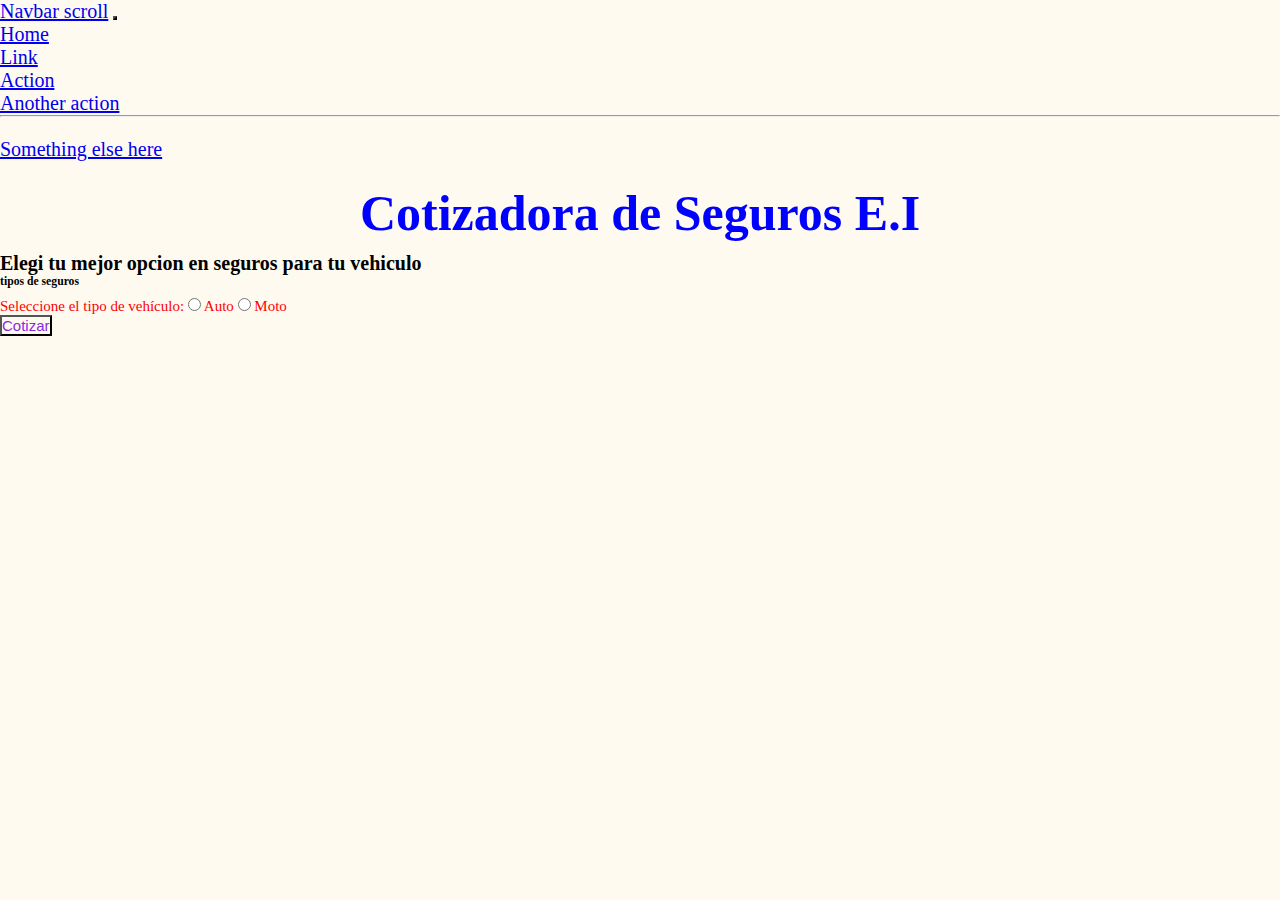
==== index.html @ ca103f00 "intentando hacer algo" ====
<!DOCTYPE html>
<html lang="en">
<head>
    <meta charset="UTF-8">
    <meta name="viewport" content="width=, initial-scale=1.0">
    <title>Document</title>
    <link rel="stylesheet" href="./css/estilo.css">
    <!-- bootstrap -->
    <link href="https://cdn.jsdelivr.net/npm/bootstrap@5.3.2/dist/css/bootstrap.min.css" rel="stylesheet" integrity="sha384-T3c6CoIi6uLrA9TneNEoa7RxnatzjcDSCmG1MXxSR1GAsXEV/Dwwykc2MPK8M2HN" crossorigin="anonymous">
</head>
<body>
    <header>
        <nav class="navbar navbar-expand-lg bg-body-tertiary">
            <div class="container-fluid">
            <a class="navbar-brand" href="#">Navbar scroll</a>
            <button class="navbar-toggler" type="button" data-bs-toggle="collapse" data-bs-target="#navbarScroll" aria-controls="navbarScroll" aria-expanded="false" aria-label="Toggle navigation">
                <span class="navbar-toggler-icon"></span>
            </button>
            <div class="collapse navbar-collapse" id="navbarScroll">
                <ul class="navbar-nav me-auto my-2 my-lg-0 navbar-nav-scroll" style="--bs-scroll-height: 100px;">
                <li class="nav-item">
                    <a class="nav-link active" aria-current="page" href="#">Home</a>
                </li>
                <li class="nav-item">
                    <a class="nav-link" href="#">Link</a>
                </li>
                <li class="nav-item dropdown">
                    <a class="nav-link dropdown-toggle" href="#" role="button" data-bs-toggle="dropdown" aria-expanded="false">
                    </a>
                    <ul class="dropdown-menu">
                    <li><a class="dropdown-item" href="#">Action</a></li>
                    <li><a class="dropdown-item" href="#">Another action</a></li>
                    <li><hr class="dropdown-divider"></li>
                    <li><a class="dropdown-item" href="#">Something else here</a></li>
                    </ul>
                </li>
                <li class="nav-item">
            </div>
            </div>
            </nav>
    </header>
    <main>
        <h1> Cotizadora de Seguros E.I </h1>
        <h2>Elegi tu mejor opcion en seguros para tu vehiculo</h2>
        <div class="contenedor">
            <h3>tipos de seguros</h3>
            <form>
                <label for="vehiculo">Seleccione el tipo de vehículo:</label>
                <input type="radio" name="vehiculo" value="auto" id="auto">
                <label for="auto">Auto</label>
                <input type="radio" name="vehiculo" value="moto" id="moto">
                <label for="moto">Moto</label>
                <br>
                <input type="submit" value="Cotizar">
            </form>
            
        </div>
    </main>
    <footer></footer>

    <!-- javaScrip -->
    <script src="./js/main.js"> </script>

    <!-- bootstrap -->
    <script src="https://cdn.jsdelivr.net/npm/bootstrap@5.3.2/dist/js/bootstrap.bundle.min.js" integrity="sha384-C6RzsynM9kWDrMNeT87bh95OGNyZPhcTNXj1NW7RuBCsyN/o0jlpcV8Qyq46cDfL" crossorigin="anonymous"></script>
</body>
</html>
---- css/estilo.css ----
* {
  margin: 0%;
  padding: 0%;
  background-color: floralwhite;
}

html {
  font-size: 62.5%;
}

header nav {
  font-size: 2rem;
}

main h1 {
  font-size: 5rem;
  color: blue;
  text-align: center;
}
main h2 {
  font-size: 2rem;
  color: black;
  margin-top: 10px;
}
main form {
  margin-top: 10px;
  font-size: 1.5rem;
  color: red;
}
main form input {
  font-size: 1.5rem;
  color: blueviolet;
}

/*# sourceMappingURL=estilo.css.map */
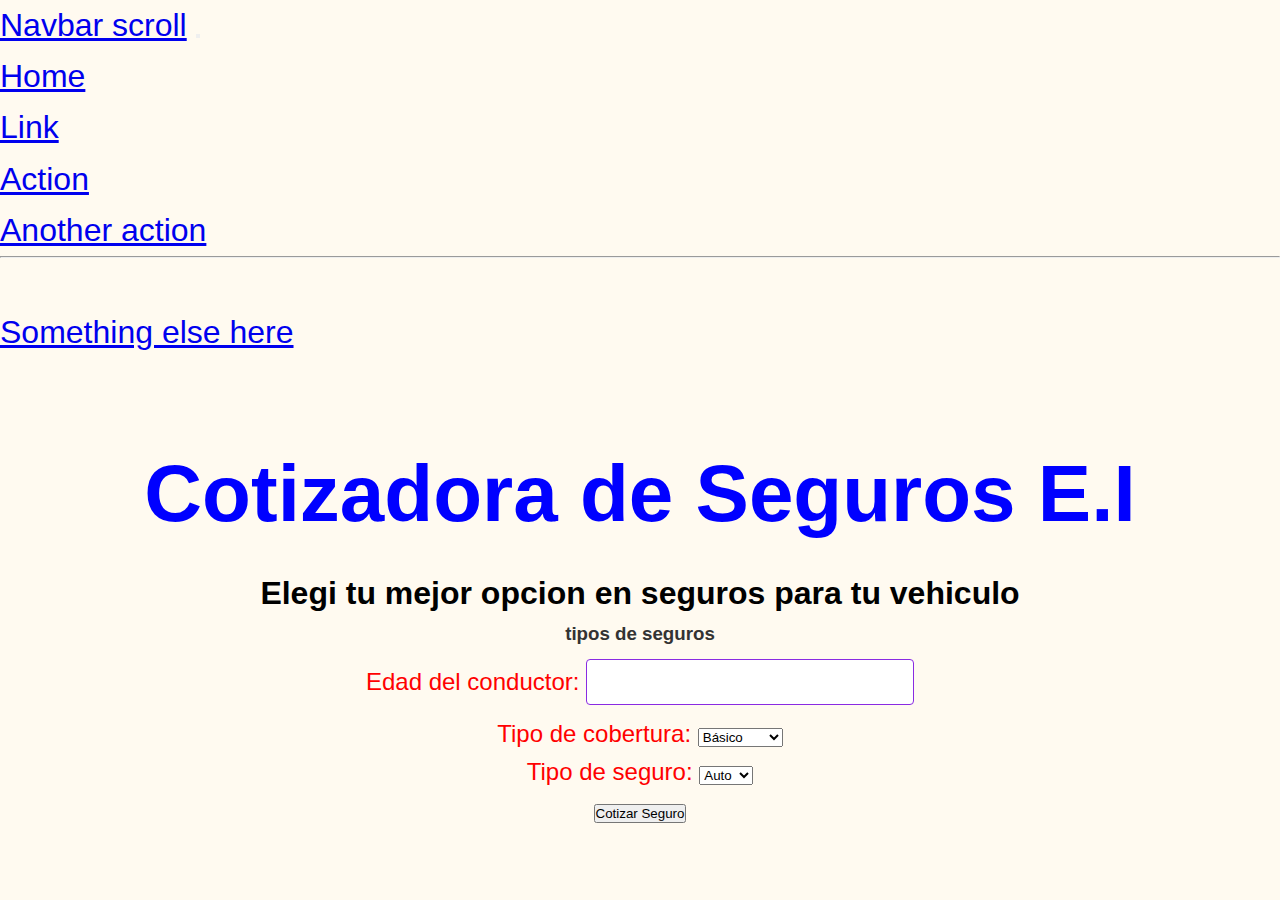
==== commit d0dd7449: "guardar cambios" ====
--- a/index.html
+++ b/index.html
@@ -44,15 +44,27 @@
         <h2>Elegi tu mejor opcion en seguros para tu vehiculo</h2>
         <div class="contenedor">
             <h3>tipos de seguros</h3>
-            <form>
-                <label for="vehiculo">Seleccione el tipo de vehículo:</label>
-                <input type="radio" name="vehiculo" value="auto" id="auto">
-                <label for="auto">Auto</label>
-                <input type="radio" name="vehiculo" value="moto" id="moto">
-                <label for="moto">Moto</label>
+            <form id="formularioCotizacion">
+                <label for="edadConductor">Edad del conductor:</label>
+                <input type="number" id="edadConductor" name="edadConductor">
                 <br>
-                <input type="submit" value="Cotizar">
+                <label for="tipoCobertura">Tipo de cobertura:</label>
+                <select id="tipoCobertura">
+                    <option value="basico">Básico</option>
+                    <option value="intermedio">Intermedio</option>
+                    <option value="completo">Completo</option>
+                </select>
+                <br>
+                <label for="tipoSeguro">Tipo de seguro:</label>
+                <select id="tipoSeguro">
+                    <option value="auto">Auto</option>
+                    <option value="moto">Moto</option>
+                    <option value="casa">Casa</option>
+                </select>
+                <br>
+                <button id="cotizarBtn">Cotizar Seguro</button>
             </form>
+            
             
         </div>
     </main>
--- a/css/estilo.css
+++ b/css/estilo.css
@@ -1,35 +1,50 @@
 * {
-  margin: 0%;
-  padding: 0%;
-  background-color: floralwhite;
+  margin: 0;
+  padding: 0;
+  box-sizing: border-box;
 }
 
-html {
-  font-size: 62.5%;
+body {
+  font-family: Arial, sans-serif;
+  font-size: 16px;
+  line-height: 1.6;
+  background-color: floralwhite;
+  color: #333;
 }
 
 header nav {
   font-size: 2rem;
 }
 
+main {
+  text-align: center;
+}
+
 main h1 {
   font-size: 5rem;
   color: blue;
-  text-align: center;
+  margin-top: 20px;
 }
+
 main h2 {
   font-size: 2rem;
   color: black;
   margin-top: 10px;
 }
+
 main form {
   margin-top: 10px;
   font-size: 1.5rem;
   color: red;
 }
+
 main form input {
   font-size: 1.5rem;
   color: blueviolet;
+  padding: 8px;
+  border: 1px solid blueviolet;
+  border-radius: 4px;
+  margin-bottom: 10px;
 }
 
 /*# sourceMappingURL=estilo.css.map */
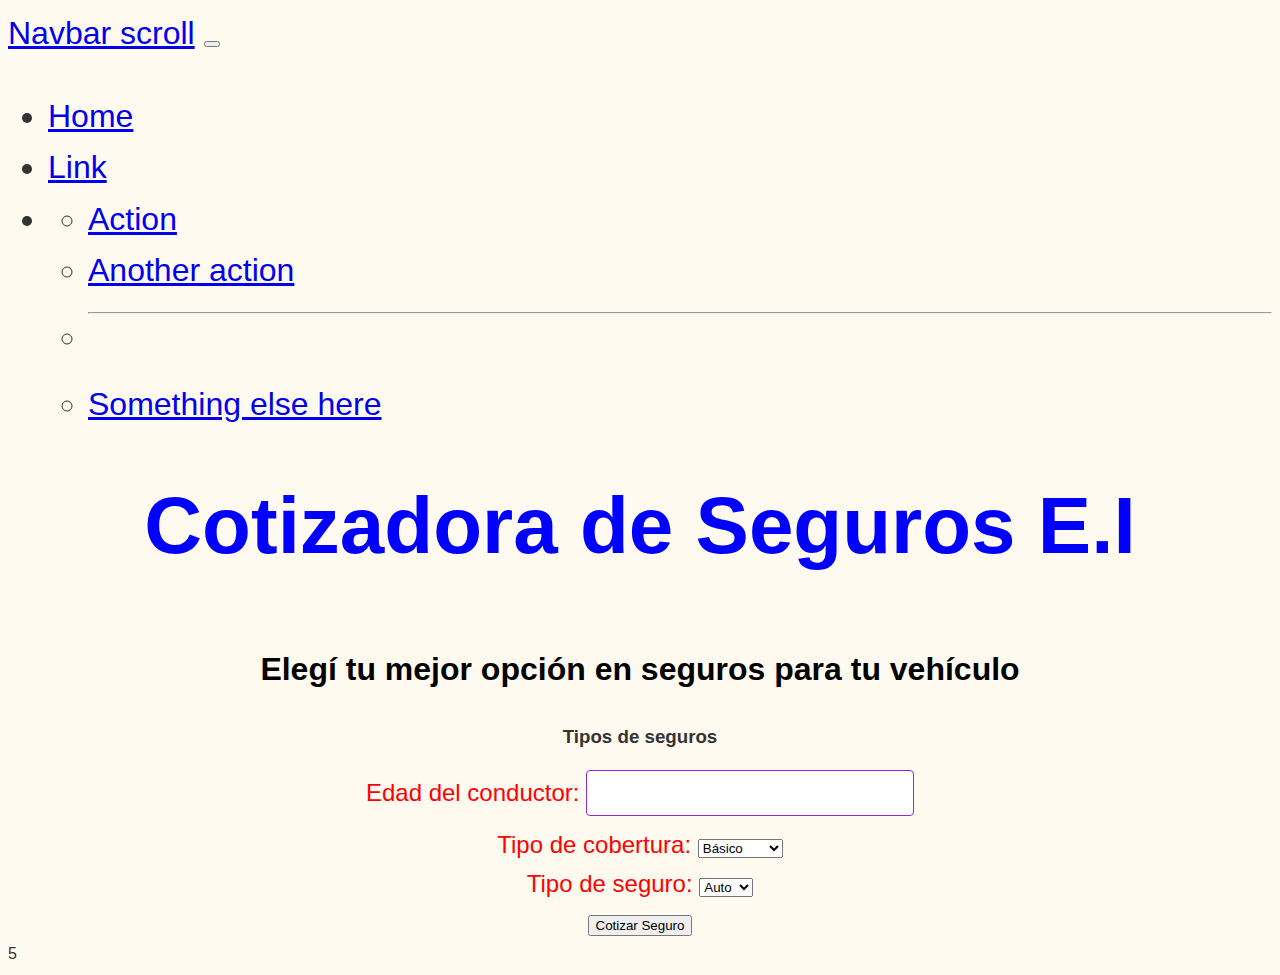
==== commit 27c1a496: "cambios" ====
--- a/index.html
+++ b/index.html
@@ -1,49 +1,49 @@
 <!DOCTYPE html>
-<html lang="en">
+<html lang="es">
 <head>
     <meta charset="UTF-8">
-    <meta name="viewport" content="width=, initial-scale=1.0">
-    <title>Document</title>
+    <meta name="viewport" content="width=device-width, initial-scale=1.0">
+    <title>Cotizadora de Seguros</title>
     <link rel="stylesheet" href="./css/estilo.css">
-    <!-- bootstrap -->
+    <!-- Bootstrap -->
     <link href="https://cdn.jsdelivr.net/npm/bootstrap@5.3.2/dist/css/bootstrap.min.css" rel="stylesheet" integrity="sha384-T3c6CoIi6uLrA9TneNEoa7RxnatzjcDSCmG1MXxSR1GAsXEV/Dwwykc2MPK8M2HN" crossorigin="anonymous">
 </head>
 <body>
     <header>
         <nav class="navbar navbar-expand-lg bg-body-tertiary">
             <div class="container-fluid">
-            <a class="navbar-brand" href="#">Navbar scroll</a>
-            <button class="navbar-toggler" type="button" data-bs-toggle="collapse" data-bs-target="#navbarScroll" aria-controls="navbarScroll" aria-expanded="false" aria-label="Toggle navigation">
-                <span class="navbar-toggler-icon"></span>
-            </button>
-            <div class="collapse navbar-collapse" id="navbarScroll">
-                <ul class="navbar-nav me-auto my-2 my-lg-0 navbar-nav-scroll" style="--bs-scroll-height: 100px;">
-                <li class="nav-item">
-                    <a class="nav-link active" aria-current="page" href="#">Home</a>
-                </li>
-                <li class="nav-item">
-                    <a class="nav-link" href="#">Link</a>
-                </li>
-                <li class="nav-item dropdown">
-                    <a class="nav-link dropdown-toggle" href="#" role="button" data-bs-toggle="dropdown" aria-expanded="false">
-                    </a>
-                    <ul class="dropdown-menu">
-                    <li><a class="dropdown-item" href="#">Action</a></li>
-                    <li><a class="dropdown-item" href="#">Another action</a></li>
-                    <li><hr class="dropdown-divider"></li>
-                    <li><a class="dropdown-item" href="#">Something else here</a></li>
+                <a class="navbar-brand" href="#">Navbar scroll</a>
+                <button class="navbar-toggler" type="button" data-bs-toggle="collapse" data-bs-target="#navbarScroll" aria-controls="navbarScroll" aria-expanded="false" aria-label="Toggle navigation">
+                    <span class="navbar-toggler-icon"></span>
+                </button>
+                <div class="collapse navbar-collapse" id="navbarScroll">
+                    <ul class="navbar-nav me-auto my-2 my-lg-0 navbar-nav-scroll" style="--bs-scroll-height: 100px;">
+                        <li class="nav-item">
+                            <a class="nav-link active" aria-current="page" href="#">Home</a>
+                        </li>
+                        <li class="nav-item">
+                            <a class="nav-link" href="#">Link</a>
+                        </li>
+                        <li class="nav-item dropdown">
+                            <a class="nav-link dropdown-toggle" href="#" role="button" data-bs-toggle="dropdown" aria-expanded="false">
+                            </a>
+                            <ul class="dropdown-menu">
+                                <li><a class="dropdown-item" href="#">Action</a></li>
+                                <li><a class="dropdown-item" href="#">Another action</a></li>
+                                <li><hr class="dropdown-divider"></li>
+                                <li><a class="dropdown-item" href="#">Something else here</a></li>
+                            </ul>
+                        </li>
                     </ul>
-                </li>
-                <li class="nav-item">
+                </div>
             </div>
-            </div>
-            </nav>
+        </nav>
     </header>
     <main>
         <h1> Cotizadora de Seguros E.I </h1>
-        <h2>Elegi tu mejor opcion en seguros para tu vehiculo</h2>
+        <h2>Elegí tu mejor opción en seguros para tu vehículo</h2>
         <div class="contenedor">
-            <h3>tipos de seguros</h3>
+            <h3>Tipos de seguros</h3>
             <form id="formularioCotizacion">
                 <label for="edadConductor">Edad del conductor:</label>
                 <input type="number" id="edadConductor" name="edadConductor">
@@ -64,16 +64,16 @@
                 <br>
                 <button id="cotizarBtn">Cotizar Seguro</button>
             </form>
-            
-            
         </div>
     </main>
     <footer></footer>
 
-    <!-- javaScrip -->
-    <script src="./js/main.js"> </script>
+    <!-- JavaScript -->
+    <script src="./js/main.js"></script>
 
-    <!-- bootstrap -->
+    <!-- Bootstrap -->
     <script src="https://cdn.jsdelivr.net/npm/bootstrap@5.3.2/dist/js/bootstrap.bundle.min.js" integrity="sha384-C6RzsynM9kWDrMNeT87bh95OGNyZPhcTNXj1NW7RuBCsyN/o0jlpcV8Qyq46cDfL" crossorigin="anonymous"></script>
 </body>
+</html>
+5
 </html>--- a/css/estilo.css
+++ b/css/estilo.css
@@ -1,9 +1,3 @@
-* {
-  margin: 0;
-  padding: 0;
-  box-sizing: border-box;
-}
-
 body {
   font-family: Arial, sans-serif;
   font-size: 16px;
@@ -19,28 +13,24 @@
 main {
   text-align: center;
 }
-
 main h1 {
   font-size: 5rem;
   color: blue;
   margin-top: 20px;
 }
-
 main h2 {
   font-size: 2rem;
   color: black;
   margin-top: 10px;
 }
-
 main form {
   margin-top: 10px;
   font-size: 1.5rem;
   color: red;
 }
-
 main form input {
   font-size: 1.5rem;
-  color: blueviolet;
+  color: blue;
   padding: 8px;
   border: 1px solid blueviolet;
   border-radius: 4px;
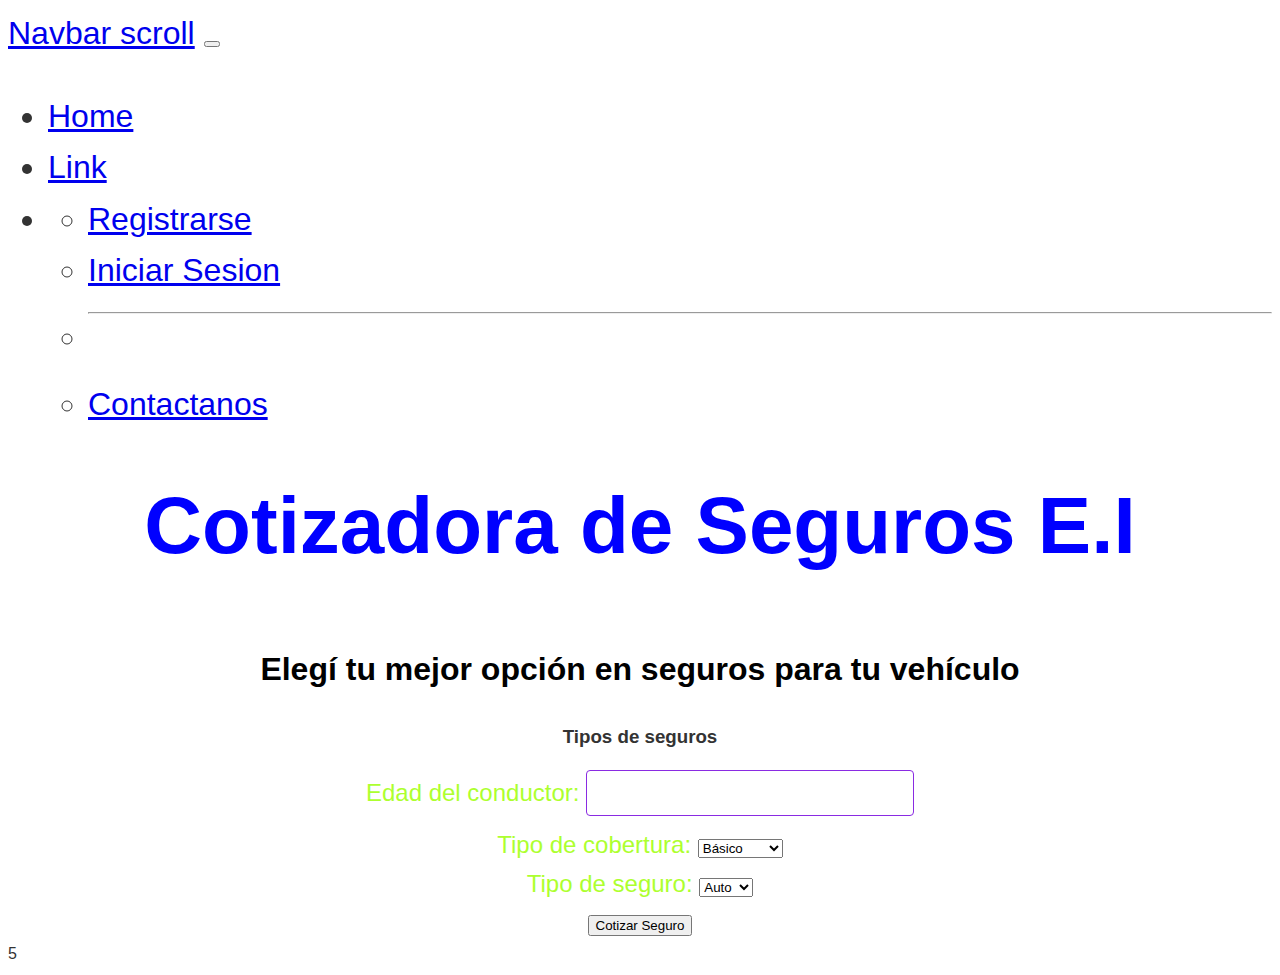
==== commit 908b0ff6: "aca seguimos" ====
--- a/index.html
+++ b/index.html
@@ -7,6 +7,20 @@
     <link rel="stylesheet" href="./css/estilo.css">
     <!-- Bootstrap -->
     <link href="https://cdn.jsdelivr.net/npm/bootstrap@5.3.2/dist/css/bootstrap.min.css" rel="stylesheet" integrity="sha384-T3c6CoIi6uLrA9TneNEoa7RxnatzjcDSCmG1MXxSR1GAsXEV/Dwwykc2MPK8M2HN" crossorigin="anonymous">
+    
+    <!--Start of Tawk.to Script-->
+<script type="text/javascript">
+    var Tawk_API=Tawk_API||{}, Tawk_LoadStart=new Date();
+    (function(){
+    var s1=document.createElement("script"),s0=document.getElementsByTagName("script")[0];
+    s1.async=true;
+    s1.src='https://embed.tawk.to/6590b4888d261e1b5f4daf97/1hiuk2ebf';
+    s1.charset='UTF-8';
+    s1.setAttribute('crossorigin','*');
+    s0.parentNode.insertBefore(s1,s0);
+    })();
+    </script>
+
 </head>
 <body>
     <header>
@@ -28,10 +42,10 @@
                             <a class="nav-link dropdown-toggle" href="#" role="button" data-bs-toggle="dropdown" aria-expanded="false">
                             </a>
                             <ul class="dropdown-menu">
-                                <li><a class="dropdown-item" href="#">Action</a></li>
-                                <li><a class="dropdown-item" href="#">Another action</a></li>
+                                <li><a class="dropdown-item" href="#">Registrarse</a></li>
+                                <li><a class="dropdown-item" href="#">Iniciar Sesion</a></li>
                                 <li><hr class="dropdown-divider"></li>
-                                <li><a class="dropdown-item" href="#">Something else here</a></li>
+                                <li><a class="dropdown-item" href="#">Contactanos</a></li>
                             </ul>
                         </li>
                     </ul>
--- a/css/estilo.css
+++ b/css/estilo.css
@@ -2,7 +2,8 @@
   font-family: Arial, sans-serif;
   font-size: 16px;
   line-height: 1.6;
-  background-color: floralwhite;
+  background-image: url("https://th.bing.com/th/id/OIP.Pb4VDdI7CWB6BdAYnqpT8QHaFS?rs=1&pid=ImgDetMain");
+  background-size: cover;
   color: #333;
 }
 
@@ -26,7 +27,7 @@
 main form {
   margin-top: 10px;
   font-size: 1.5rem;
-  color: red;
+  color: greenyellow;
 }
 main form input {
   font-size: 1.5rem;
